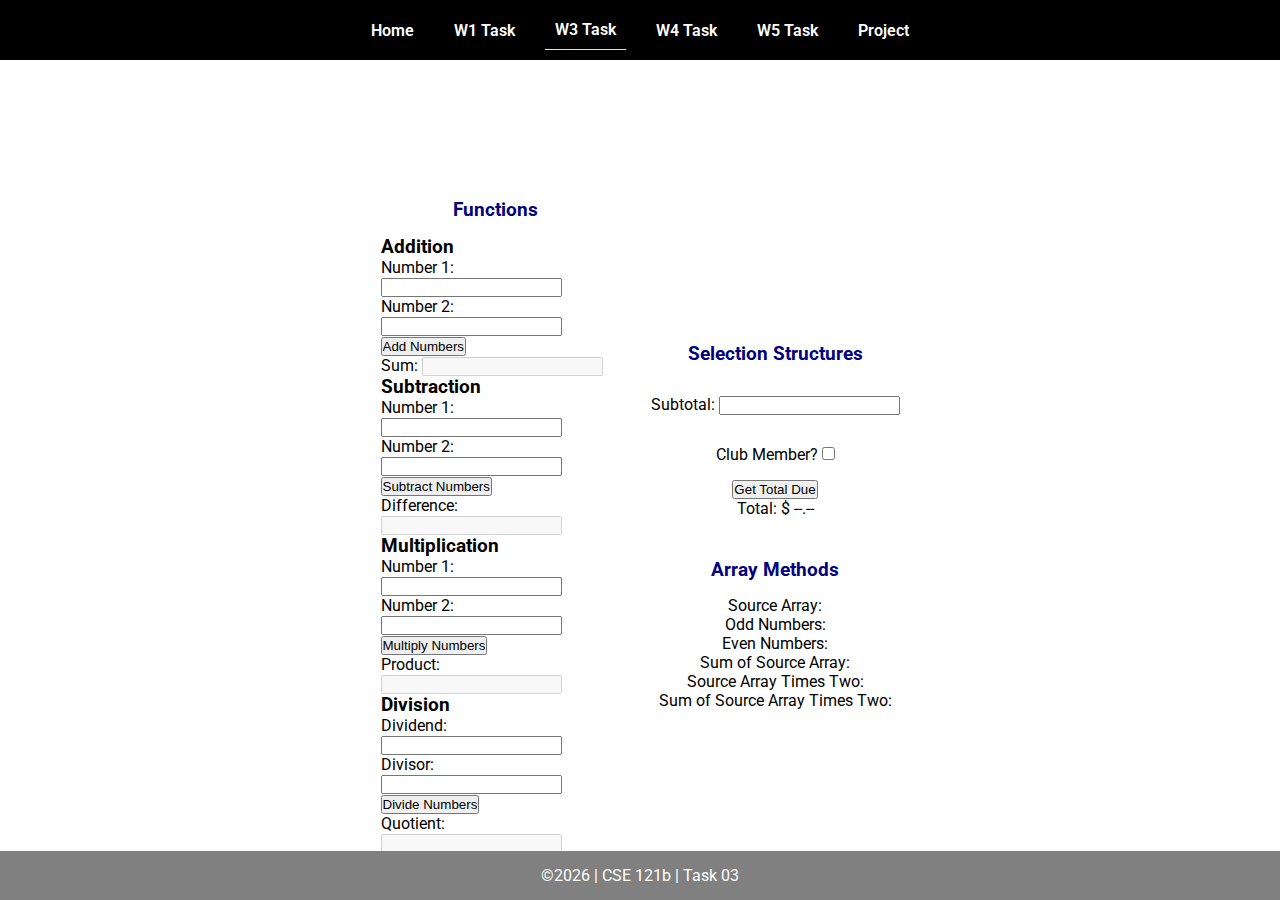
==== w03-task.html @ e2dc5ac7 "changed all settup of my repository files" ====
<!DOCTYPE html>
<html lang="en">

<head>
    <meta charset="UTF-8">
    <meta name="viewport" content="width=device-width, initial-scale=1.0">
    <title>CSE 121b | W03: Programming Tasks</title>
    <link rel="preconnect" href="https://fonts.googleapis.com">
    <link rel="preconnect" href="https://fonts.gstatic.com" crossorigin>
    <link href="https://fonts.googleapis.com/css2?family=Roboto:wght@400;600&display=swap"
        rel="stylesheet">
    <link rel="stylesheet" href="styles/main.css">
</head>

<body>
    <nav>
        <ul id="menu">
            <li><a id="toggleMenu">&equiv;</a></li>
            <li><a href="index.html">Home</a></li>
            <li><a href="w01-task.html">W1 Task</a></li>
            <li><a href="w03-task.html" class="active">W3 Task</a></li>
            <li><a href="w04-task.html">W4 Task</a></li>
            <li><a href="w05-task.html">W5 Task</a></li>
            <li><a href="project.html">Project</a></li>
        </ul>
    </nav>>
    <header>
        <h1>W03: Programming Tasks</h1>
    </header>
    <main id="task3">
        <section id="section1">
            <h2>Functions</h2>
            <article>
                <h3>Addition</h3>
                <div>
                    <label for="add1">Number 1:</label>
                    <input type="text" id="add1" name="add1">
                </div>
                <div>
                    <label for="add2">Number 2:</label>
                    <input type="text" id="add2" name="add2">
                </div>
                <div >
                    <input type="button" id="addNumbers" value="Add Numbers" onclick="addNumbers()">
                </div>
                <div>
                    <label for="sum">Sum:</label>
                    <input type="text" id="sum" name="sum" disabled>
                </div>
            </article>
            <article>
                <h3>Subtraction</h3>
                <div>
                    <label for="subtract1">Number 1:</label>
                    <input type="text" id="subtract1" name="subtract1">
                </div>
                <div>
                    <label for="subtract2">Number 2:</label>
                    <input type="text" id="subtract2" name="subtract2">
                </div>
                <div>
                    <input type="button" id="subtractNumbers" value="Subtract Numbers">
                </div>
                <div>
                    <label for="difference">Difference:</label>
                    <input type="text" id="difference" name="difference" disabled>
                </div>
            </article>
            <article>
                <h3>Multiplication</h3>
                <div>
                    <label for="factor1">Number 1:</label>
                    <input type="text" id="factor1" name="factor1">
                </div>
                <div>
                    <label for="factor2">Number 2:</label>
                    <input type="text" id="factor2" name="factor2">
                </div>
                <div>
                    <input type="button" id="multiplyNumbers" value="Multiply Numbers">
                </div>
                <div>
                    <label for="product">Product:</label>
                    <input type="text" id="product" name="product" disabled>
                </div>
            </article>
            <article>
                <h3>Division</h3>
                <div>
                    <label for="dividend">Dividend:</label>
                    <input type="text" id="dividend" name="dividend">
                </div>
                <div>
                    <label for="divisor">Divisor:</label>
                    <input type="text" id="divisor" name="divisor">
                </div>
                <div>
                    <input type="button" id="divideNumbers" value="Divide Numbers">
                </div>
                <div>
                    <label for="quotient">Quotient:</label>
                    <input type="text" id="quotient" name="quotient" disabled>
                </div>
            </article>
        </section>
        <div>
            <section id="section2">
                <h2>Selection Structures</h2>
                <label class="right">Subtotal:
                    <input type="number" id="subtotal" size="5">
                </label>
                <label class="middle right">
                    Club Member?
                    <input type="checkbox" id="member">
                </label>
                <div class="right">
                    <input type="button" id="getTotal" value="Get Total Due">
                </div>
                <div class="right">Total:
                    <span class="larger" id="total">$ --.--</span>
                </div>
            </section>
            <section id="section3">
                <h2>Array Methods</h2>
                <p>
                    Source Array: <span id="array"></span>
                </p>
                <p>
                    Odd Numbers: <span id="odds"></span>
                </p>
                <p>
                    Even Numbers: <span id="evens"></span>
                </p>
                <p>
                    Sum of Source Array: <span id="sumOfArray"></span>
                </p>
                <p>
                    Source Array Times Two: <span id="multiplied"></span>
                </p>
                <p>
                    Sum of Source Array Times Two: <span id="sumOfMultiplied"></span>
                </p>
            </section>
        </div>
    </main>
    <footer>
        &copy;<span id="year"></span> | CSE 121b | Task 03
    </footer>
    <script src="scripts/main.js"></script>
    <script>
        document.getElementById("year").innerHTML = new Date().getFullYear();
    </script>
    <script src="/scripts/w03-task.js"></script>
</body>

</html>
---- styles/main.css ----
/* Universal Selector */
* {
    margin: 0;
    padding: 0;
    box-sizing: border-box;
}

/* HTML Selectors */
body {
    font-family: 'Roboto', Helvetica, sans-serif;
}

nav {
    background-color: black;
    width: 100%;
    position: fixed;
    top: 0;
}

nav ul {
    display: flex;
    flex-direction: column;
    align-items: center;
    max-width: fit-content;
    margin: 0 auto;
}

nav ul li {
    flex: 1 1 auto;
}

nav ul li:first-child {
    display: block;
    font-size: 2rem;
}

nav ul li:first-child a {
    padding: 1px 10px;
}

nav ul li {
    display: none;
    list-style: none;
    margin: 10px;
}

nav ul li a {
    display: block;
    padding: 10px;
    text-decoration: none;
    font-weight: 600;
    color: white;
    text-align: center;
}

nav ul li a:hover {
    background-color: #efefef;
    color: black;
}

h1, h2 {
    text-align: center;
    margin-bottom: 15px;

}

h1 {
border-bottom: 1px solid #ccc;
}

h2 {
    font-size: 1.2rem;
    color: navy;
    text-align: center;
    margin-top: 30px;
}

main {
    margin-top: 125px;
    display: grid;
    grid-template-columns: 1fr;
    grid-gap: 20px;
    align-items: center;
    justify-content: center;
}

picture {
    margin: 0 auto;
}

picture img {
    width: 240px;
    height: auto;
    border-radius: 5%;
    border: 1px solid #ccc;
    box-shadow: 0 0 30px #777;
}

section {
    display: flex;
    flex-direction: column;
    align-items: center;
    margin: 10px
}

label {
    margin: 15px 0;
}

footer {
    background-color: gray;
    color: white;
    padding: 15px;
    text-align: center;
    width: 100%;
    position: fixed;
    bottom: 0;
}

/* Class Selectors */
.active {
    border-bottom: 1px solid yellow;
}

.open li {
    display: block;
}

.block {
    display: block;
}

/* ID Selectors */

/* Media Queries */
@media only screen and (min-width: 32.5em) {
    nav ul {
        flex-direction: row;
    }

    nav ul li:first-child {
        display: none;
    }

    nav ul li {
        display: block;
    }

    main {
        margin: 100px auto 20px;
        grid-template-columns: 250px 1fr;
        max-width: -moz-fit-content;
        max-width: fit-content;

    }

}
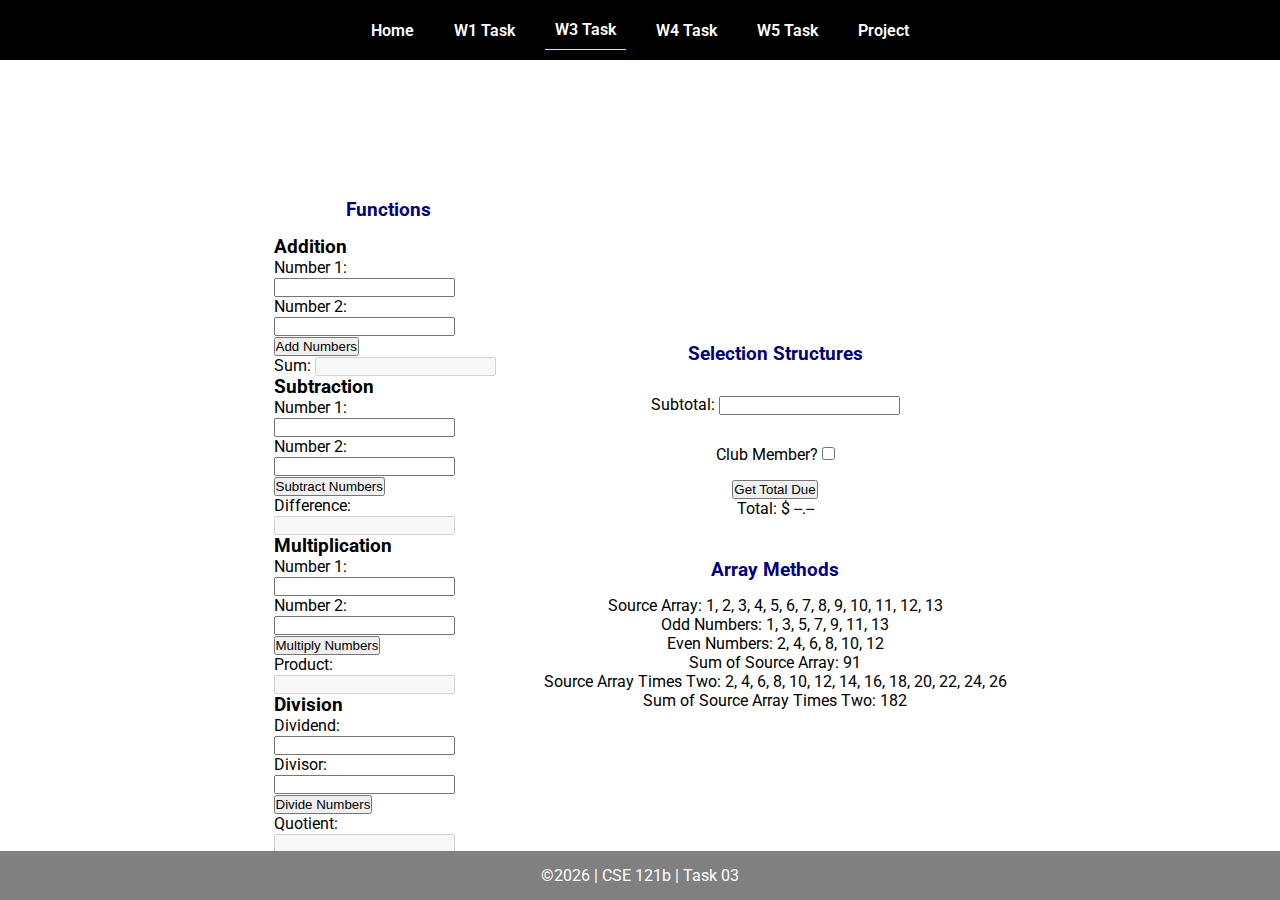
==== commit 61747dbe: "fill weeks 3 assignment" ====
--- a/w03-task.html
+++ b/w03-task.html
@@ -41,7 +41,7 @@
                     <input type="text" id="add2" name="add2">
                 </div>
                 <div >
-                    <input type="button" id="addNumbers" value="Add Numbers" onclick="addNumbers()">
+                    <input type="button" id="addNumbers" value="Add Numbers">
                 </div>
                 <div>
                     <label for="sum">Sum:</label>
@@ -150,7 +150,7 @@
     <script>
         document.getElementById("year").innerHTML = new Date().getFullYear();
     </script>
-    <script src="/scripts/w03-task.js"></script>
+    <script src="./scripts/w03-task.js"></script>
 </body>
 
 </html>